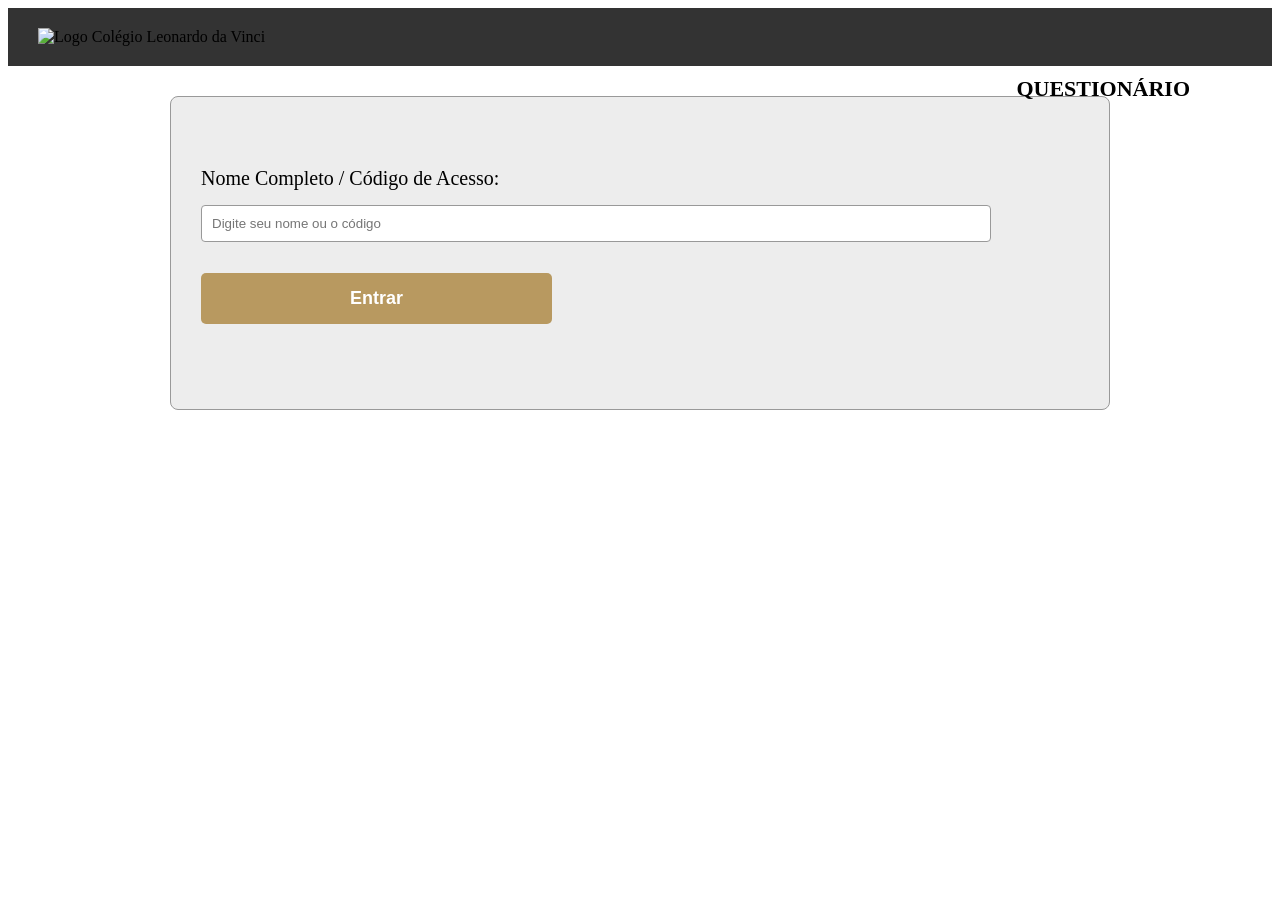
==== index.html @ 8eda8319 "problema do index" ====
<!DOCTYPE html>
<html lang="pt-br">
	<head>
		<meta charset="utf-8">
		<title>Questionário</title>
        
         <link rel="stylesheet" href="Questionario.css">
	</head>
	<body>
    <header>
			<div class="caixa">
				<img src="imagens/Logo.png" width="200" height="100" alt="Logo Colégio Leonardo da Vinci">
				
				<nav>
					<ul>
                        <li><a href="Questionario.html">Questionário</a></li>
					</ul>
				</nav>
			</div>
	</header>
    <main>
        <div class="formulario-container">
            <!-- CORREÇÃO AQUI: Abrimos a tag form com o ID correto que o JavaScript precisa -->
            <form id="meuFormulario">
        
				<label for="codigoInput" class="label-bloco">Nome Completo / Código de Acesso:</label>
				<input type="text" id="codigoInput" class="input-padrao" required placeholder="Digite seu nome ou o código">
        	
                <p></p>
                <input type="submit" value="Entrar" class="Enviar">
            </form>
        </div>
    </main>

    <!-- O SCRIPT JAVASCRIPT QUE FAZ A VALIDAÇÃO -->
    <script>
        const formulario = document.getElementById('meuFormulario');
        const campoTexto = document.getElementById('codigoInput');

        formulario.addEventListener('submit', function(event) {
            event.preventDefault(); // Impede a página de recarregar antes de testar

            // Se o texto digitado for admin123, leva para o arquivo admin.html
            if (campoTexto.value === 'admin123') {
                window.location.href = 'admin.html'; 
            } else {
                // Caso contrário, dá o aviso e você pode decidir o que fazer
                alert('Acesso comum ou nome de usuário padrão.');
            }
        });
    </script>
	</body>
</html>
---- Questionario.css ----
.caixa{
  background-color: #333333;
  padding: 20px 30px;
}


li{
	font-size: 20px;
}

.textotamanho{
	font-size: 20px;
}

nav{
	position: absolute;
	top: 60px;
	right: 90px;
}

nav li{
	display: inline;
	margin: 0 0 0 15px;
}

nav a{
	text-decoration: none; /*remove o sublinhado*/
	color: #000000;
	font-size: 22px;
	font-weight: bold; /*negrito*/
	text-transform: uppercase;
}

.formulario-container {
    background-color: #ededed; 
    border: 1px solid #999999; 
    width: 940px;               
    margin: 30px auto;         
    padding: 30px;             
    box-sizing: border-box;     
    border-radius: 8px;           
 }

table{
	margin: 20px 0 40px;
}

thead{
	background: #3f4046;
	color: white ;
	font-weight: bold;
} 

td ,th{
	border: 1px solid #000000;
	padding: 5px 20px;
} 

form{
	margin: 40px 0; /*cima e baixo, laterais*/
}

form label {
    display: inline-block;
    width: auto;             /* Faz a label ter apenas o tamanho exato do texto dela */
    min-width: 60px;         /* Garante um tamanho mínimo pequeno para alinhar de leve */
    font-size: 20px;
    margin: 0 10px 15px 0;   /* O 10px cria um espaço pequeno e perfeito entre a palavra e a caixa */
    vertical-align: middle;

}


/* Configura o estilo padrão de todas as caixas de texto */
form input {
    display: inline-block;
    padding: 10px;
    margin: 0 35px 15px 0;      /* Espaço entre as linhas do formulário */
    border: 1px solid #999999;
    border-radius: 4px;
    box-sizing: border-box; /* Garante que o padding não aumente o tamanho da caixa */
    vertical-align: middle;
}

/*form input, form textarea{*/
.input-padrao{	
	padding: 10px;
	width: 90%;
}


.Enviar{
	width: 40%;
	padding: 15px 0;
	background: rgb(184, 153, 96);
	color: white;
	font-weight: bold;
	font-size: 18px;
	border: none;
	border-radius: 5px;
	transition: 1s all;
	cursor: pointer;
	/*CSS3 permite trabalhar com transições que antes só era possivel no javascript*/
}
.Enviar:hover{
	background-color: darkorange;

	/*transform: rotate(0.2deg)*/
	/*a propriedade teransform do CSS3 .Permite adicionar uma serie de efeitos como aumento, rotação etc.*/
	transform: scale(1.01);/*utiliza % como referencia 1,05= 105%*/
	}
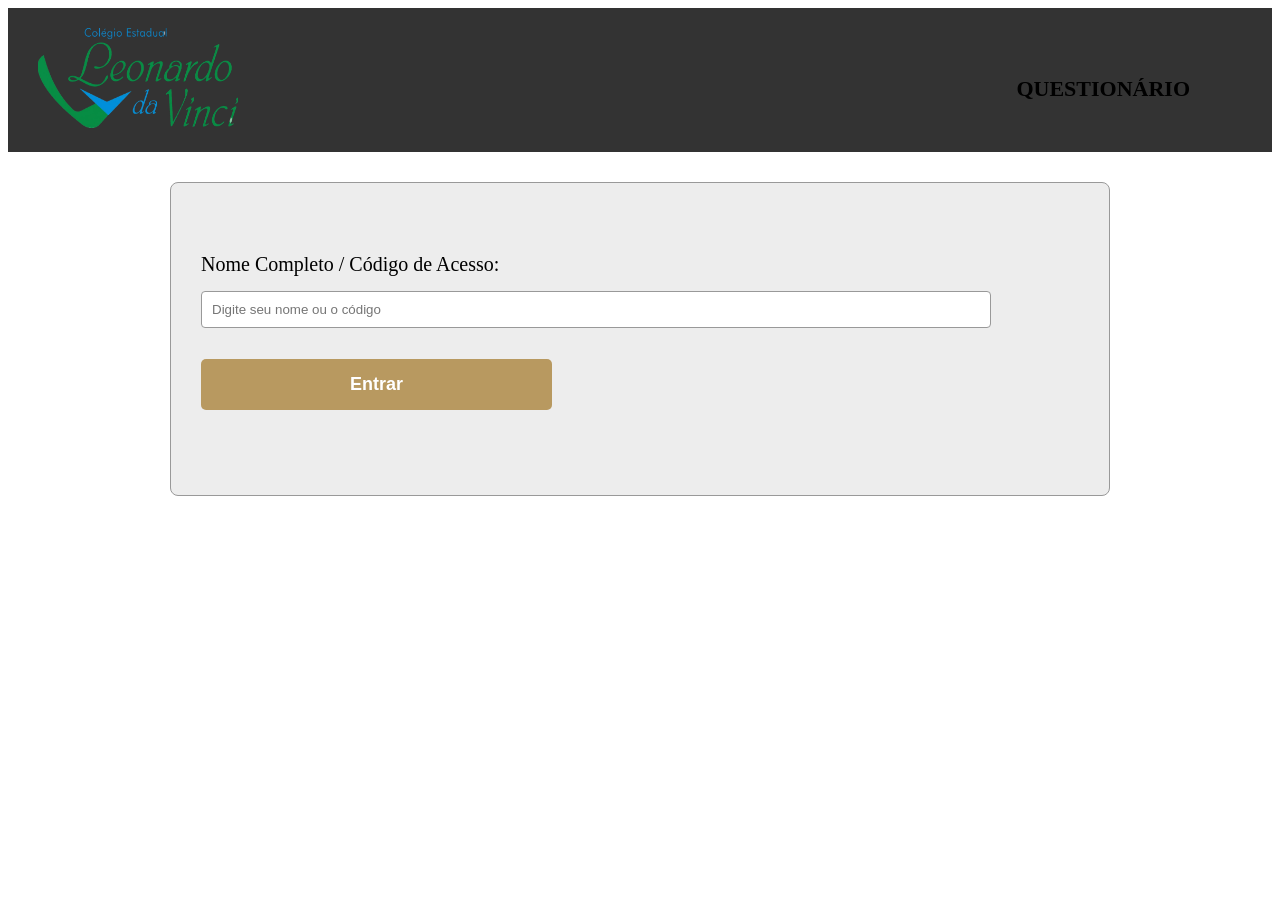
==== commit 3abcc18f: "foto resolvida" ====
--- a/index.html
+++ b/index.html
@@ -5,12 +5,12 @@
 		<title>Questionário</title>
         
          <link rel="stylesheet" href="Questionario.css">
+
 	</head>
 	<body>
     <header>
 			<div class="caixa">
-				<img src="imagens/Logo.png" width="200" height="100" alt="Logo Colégio Leonardo da Vinci">
-				
+				<img src="Imagens/Logo.png" width="200" height="100" alt="Logo Colégio Leonardo da Vinci">
 				<nav>
 					<ul>
                         <li><a href="Questionario.html">Questionário</a></li>
